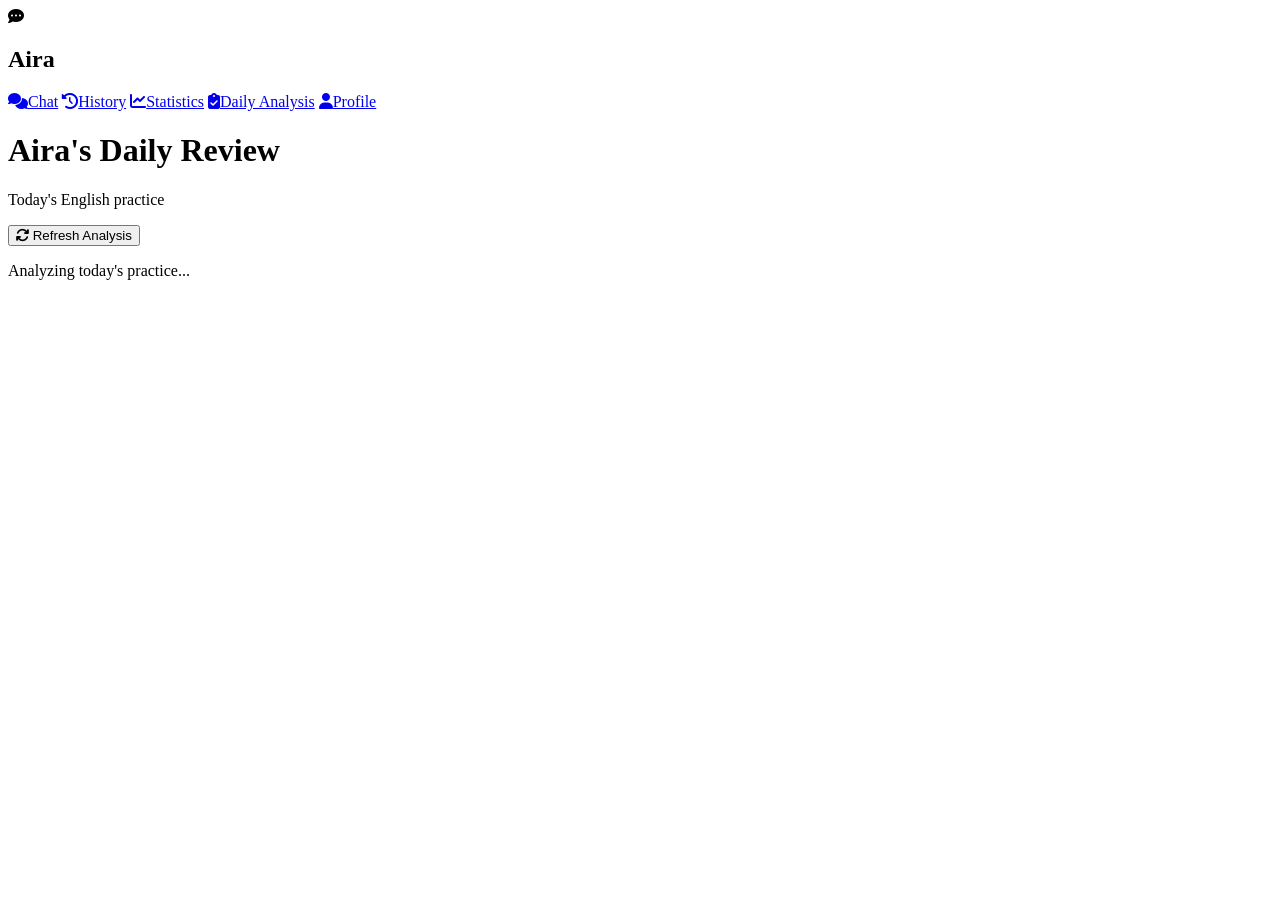
==== frontend/analysis.html @ e4fdf5ad "Initial commit - Aira English Tutor" ====
<!doctype html>
<html lang="en">
  <head>
    <meta charset="UTF-8" />
    <meta name="viewport" content="width=device-width, initial-scale=1.0" />
    <title>Aira - Daily Analysis</title>
    <link rel="stylesheet" href="/css/style.css" />
    <link rel="stylesheet" href="/css/dashboard.css" />
    <link rel="icon" type="image/svg+xml" href="/assets/icon-aira.svg" />
    <link
      href="https://fonts.googleapis.com/css2?family=Inter:wght@300;400;500;600;700&display=swap"
      rel="stylesheet"
    />
    <link
      rel="stylesheet"
      href="https://cdnjs.cloudflare.com/ajax/libs/font-awesome/6.5.0/css/all.min.css"
    />
  </head>
  <body class="dashboard-body">
    <div class="dashboard-container">
      <aside class="dashboard-sidebar">
        <div class="logo">
          <div class="logo-icon"><i class="fas fa-comment-dots"></i></div>
          <h2>Aira</h2>
        </div>
        <nav class="sidebar-nav">
          <a href="/" class="nav-item"
            ><i class="fas fa-comments"></i><span>Chat</span></a
          >
          <a href="/history" class="nav-item"
            ><i class="fas fa-history"></i><span>History</span></a
          >
          <a href="/statistics" class="nav-item"
            ><i class="fas fa-chart-line"></i><span>Statistics</span></a
          >
          <a href="/analysis" class="nav-item active"
            ><i class="fas fa-clipboard-check"></i
            ><span>Daily Analysis</span></a
          >
          <a href="/profile" class="nav-item"
            ><i class="fas fa-user"></i><span>Profile</span></a
          >
        </nav>
      </aside>

      <main class="dashboard-main">
        <header class="dashboard-header">
          <h1>Aira's Daily Review</h1>
          <p id="analysisDate">Today's English practice</p>
          <button class="btn-primary" id="refreshBtn" onclick="loadAnalysis()">
            <i class="fas fa-sync"></i> Refresh Analysis
          </button>
        </header>
        <div id="analysisContent" class="dashboard-content">
          <div class="loading-state">
            <div class="spinner"></div>
            <p>Analyzing today's practice...</p>
          </div>
        </div>
      </main>
    </div>
    <script src="/js/analysis.js"></script>
  </body>
</html>
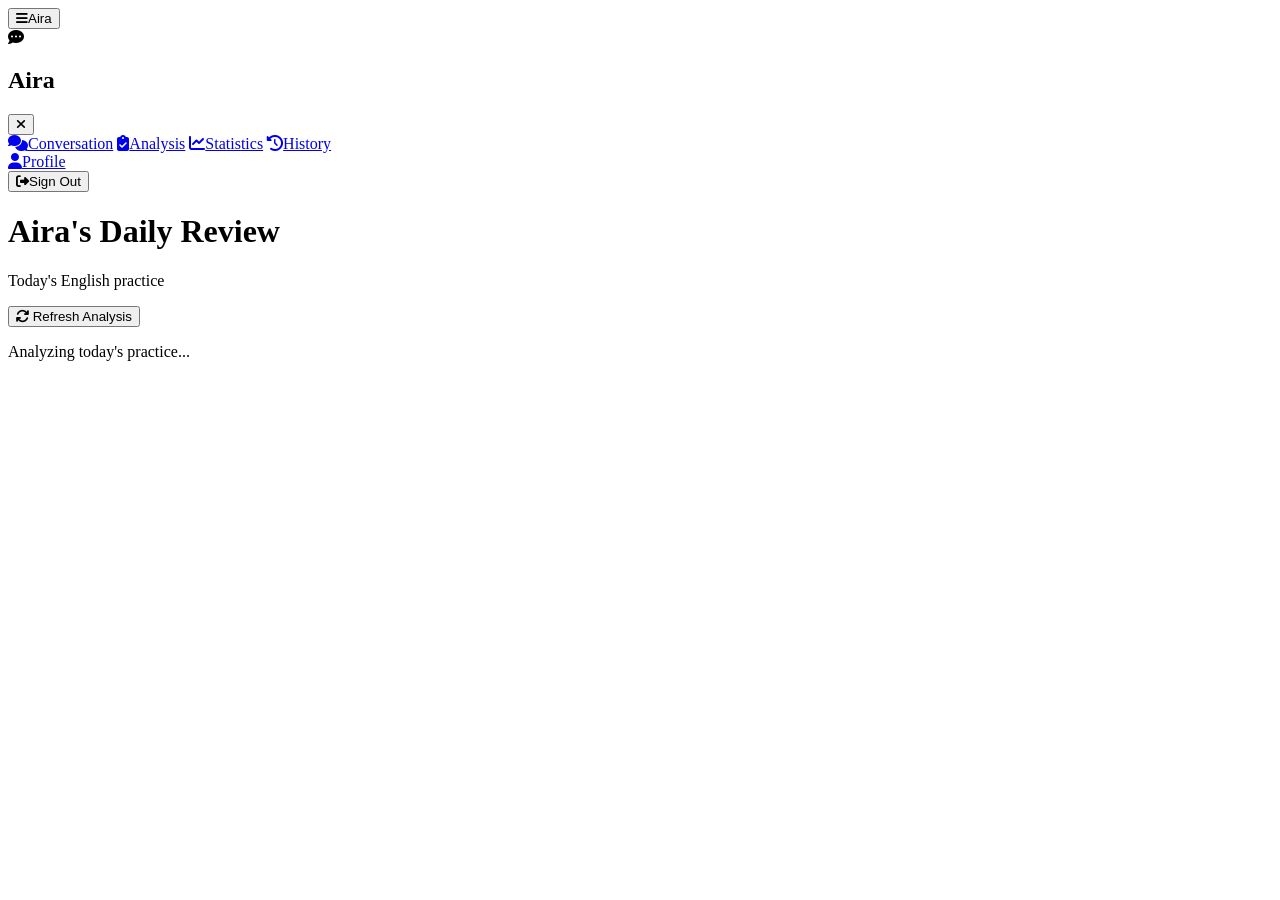
==== commit ad428ee5: "Initial commit - Aira English Tutor" ====
--- a/frontend/analysis.html
+++ b/frontend/analysis.html
@@ -18,29 +18,59 @@
   </head>
   <body class="dashboard-body">
     <div class="dashboard-container">
+      <button
+        class="mobile-nav-toggle"
+        type="button"
+        aria-label="Open navigation"
+        aria-expanded="false"
+      >
+        <i class="fas fa-bars"></i><span>Aira</span>
+      </button>
+      <div class="sidebar-backdrop"></div>
       <aside class="dashboard-sidebar">
-        <div class="logo">
-          <div class="logo-icon"><i class="fas fa-comment-dots"></i></div>
-          <h2>Aira</h2>
+        <div class="sidebar-header">
+          <div class="logo">
+            <div class="logo-icon"><i class="fas fa-comment-dots"></i></div>
+            <h2>Aira</h2>
+          </div>
+          <button
+            class="sidebar-close"
+            type="button"
+            aria-label="Close navigation"
+          >
+            <i class="fas fa-times"></i>
+          </button>
         </div>
-        <nav class="sidebar-nav">
+        <nav
+          class="sidebar-nav sidebar-primary-nav"
+          aria-label="Main navigation"
+        >
           <a href="/" class="nav-item"
-            ><i class="fas fa-comments"></i><span>Chat</span></a
+            ><i class="fas fa-comments"></i><span>Conversation</span></a
+          >
+          <a href="/analysis" class="nav-item active"
+            ><i class="fas fa-clipboard-check"></i><span>Analysis</span></a
+          >
+          <a href="/statistics" class="nav-item"
+            ><i class="fas fa-chart-line"></i><span>Statistics</span></a
           >
           <a href="/history" class="nav-item"
             ><i class="fas fa-history"></i><span>History</span></a
           >
-          <a href="/statistics" class="nav-item"
-            ><i class="fas fa-chart-line"></i><span>Statistics</span></a
-          >
-          <a href="/analysis" class="nav-item active"
-            ><i class="fas fa-clipboard-check"></i
-            ><span>Daily Analysis</span></a
-          >
+        </nav>
+        <nav
+          class="sidebar-nav sidebar-secondary-nav"
+          aria-label="Account navigation"
+        >
           <a href="/profile" class="nav-item"
             ><i class="fas fa-user"></i><span>Profile</span></a
           >
         </nav>
+        <div class="sidebar-bottom">
+          <button class="btn btn-logout" type="button" data-nav-logout>
+            <i class="fas fa-sign-out-alt"></i><span>Sign Out</span>
+          </button>
+        </div>
       </aside>
 
       <main class="dashboard-main">
@@ -59,6 +89,7 @@
         </div>
       </main>
     </div>
+    <script src="/js/navigation.js"></script>
     <script src="/js/analysis.js"></script>
   </body>
 </html>
